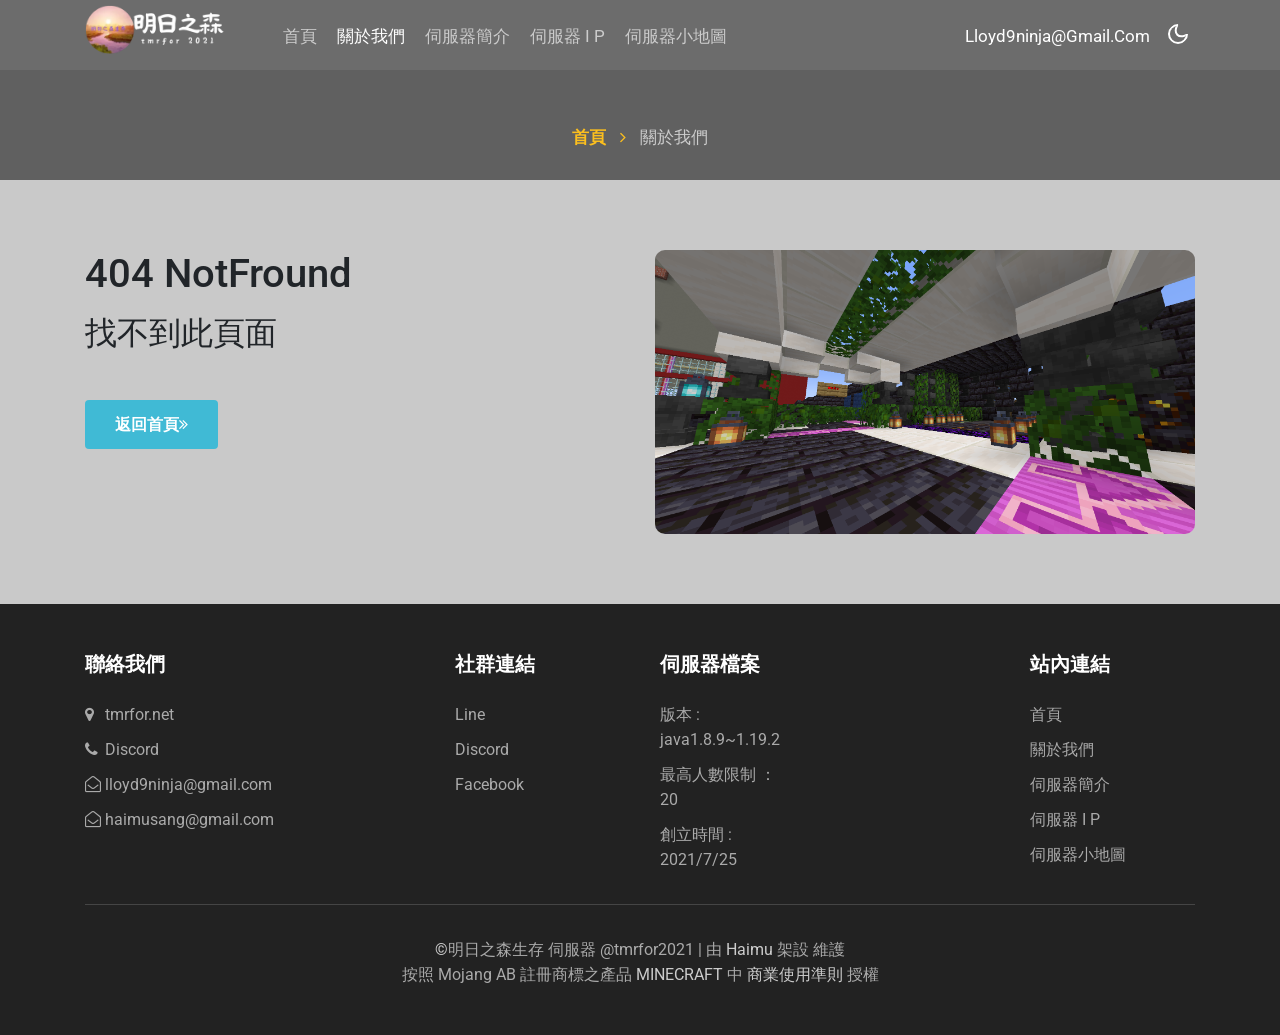
==== 404/index.html @ 9494d6eb "Add files via upload" ====
<!doctype html>
<html lang="en">
  <head>
    <!-- 基本META  -->
    <meta charset="utf-8">
    <meta name="viewport" content="width=device-width, initial-scale=1, shrink-to-fit=no">
	<meta http-equiv="refresh" content="600;url=../home/">

		<!-- 簡介 關鍵字 --> 
	<meta name="description" content="這裡本來是一個美麗和平的森林  直到某一天....  大量的怪物突然湧現  入侵了整個世界  恭喜你活了下來  快加入我們吧！ 救救這座森林............">
    <meta name="keywords" content="明日之森 明日之森生存 明日之森生存伺服器 明日之森minecraft minecraft伺服器">

	<!-- 網頁標題 -->
    <title>404 找不到頁面 | 明日之森生存 伺服器</title>

	<!-- 連結ICON -->
    <link rel="icon" href="../images/icon.ico">
	
    <!-- 連結CSS -->
    <link rel="stylesheet" href="../assets/css/style-starter.css">
    <link href="//fonts.googleapis.com/css2?family=Roboto:wght@400;500;700&display=swap" rel="stylesheet">
    <link href="//fonts.googleapis.com/css2?family=Roboto:wght@300;400&display=swap" rel="stylesheet">
  </head>


  <body id="home">
<section class=" w3l-header-4 header-sticky">
	<!-- HEADER -->
	<header id="site-header" class="fixed-top">
		<div class="container">
			<nav class="navbar navbar-expand-lg navbar-dark stroke">
				<!-- NAV 標誌 -->
				<h1><a class="navbar-brand" href="../home/">
					<img src="../images/nav-logo.png" >
				</a></h1>
				<!-- NAV 手機版 選單標誌 -->
				<button class="navbar-toggler  collapsed bg-gradient" type="button" data-toggle="collapse" data-target="#navbarTogglerDemo02" aria-controls="navbarTogglerDemo02" aria-expanded="false" aria-label="Toggle navigation">
					<span class="navbar-toggler-icon fa icon-expand fa-bars"></span>
					<span class="navbar-toggler-icon fa icon-close fa-times"></span>
					
				</button>
	  
				<div class="collapse navbar-collapse" id="navbarTogglerDemo02">
					<ul class="navbar-nav ml-lg-5">
						<li class="nav-item @@home__active">
							<a class="nav-link" href="../home/">首頁<span class="sr-only">(current)</span></a>
						</li>
						<li class="nav-item active">
							<a class="nav-link" href="../about/">關於我們</a>
						</li>
						<li class="nav-item @@contact__active">
							<a class="nav-link" href="../servertour/">伺服器簡介</a>
						</li>
						<li class="nav-item @@services__active">
							<a class="nav-link" href="../serverip/">伺服器&nbsp;I&nbsp;P</a>
						</li>
						<li class="nav-item @@contact__active">
							<a class="nav-link" href="../servermap/">伺服器小地圖</a>
						</li>
					</ul>
				<ul class="navbar-nav ml-auto">
						<li class="nav-item ml-4">
							<a class="nav-link phone" href="mailto:lloyd9ninja@gmail.com">lloyd9ninja@gmail.com</a>
						</li>
					</ul>
				</div>
				        <!-- toggle switch for light and dark theme -->
						<div class="mobile-position">
							<label class="theme-selector">
							  <input type="checkbox" id="themeToggle">
							  <i class="gg-sun"></i>
							  <i class="gg-moon"></i>
							</label>
						  </div>
						  <!-- //toggle switch for light and dark theme -->
			</nav>
		</div>
	  </header>
	<!--/header-->
</section>
<script src="../assets/js/jquery-3.3.1.min.js"></script> <!-- Common jquery plugin -->
<!--bootstrap working-->
<script src="../assets/js/bootstrap.min.js"></script>
<!--bootstrap working//-->
<!--/MENU-JS-->
<script>
	$(window).on("scroll", function () {
	  var scroll = $(window).scrollTop();
  
	  if (scroll >= 80) {
		$("#site-header").addClass("nav-fixed");
	  } else {
		$("#site-header").removeClass("nav-fixed");
	  }
	});
  
	//Main navigation Active Class Add Remove
	$(".navbar-toggler").on("click", function () {
	  $("header").toggleClass("active");
	});
	$(document).on("ready", function () {
	  if ($(window).width() > 991) {
		$("header").removeClass("active");
	  }
	  $(window).on("resize", function () {
		if ($(window).width() > 991) {
		  $("header").removeClass("active");
		}
	  });
	});
  </script>
  <!--//MENU-JS-->
<!-- disable body scroll which navbar is in active -->
<script>
$(function () {
  $('.navbar-toggler').click(function () {
    $('body').toggleClass('noscroll');
  })
});
</script>
<!-- disable body scroll which navbar is in active -->
<!--theme switcher dark and light mode script-->
<script>
	const bodyElement = document.querySelector('body');
	const themeToggle = document.querySelector('#themeToggle');
	const darkModeMql = window.matchMedia('(prefers-color-scheme: dark)');
  
	const currentTheme = localStorage.getItem('theme') ? localStorage.getItem('theme') : userPreference(darkModeMql);
  
	if (currentTheme) {
	  bodyElement.classList.add(currentTheme);
  
	  if (currentTheme === 'dark') {
		themeToggle.checked = true;
	  }
	}
  
	function userPreference(e) {
	  if (e.matches) {
		bodyElement.classList.add("dark");
		return "dark"
	  } else {
		bodyElement.classList.remove("dark");
		return ""
	  }
	}
  
	darkModeMql.addListener(userPreference);
  
	function themeSwitcher(e) {
	  if (e.target.checked) {
		bodyElement.classList.add('dark');
		localStorage.setItem('theme', 'dark');
	  } else {
		bodyElement.classList.remove('dark');
		localStorage.setItem('theme', '');
	  }
	}
  
	themeToggle.addEventListener('change', themeSwitcher);
  </script>
  <!--theme switcher dark and light mode script//-->



<!-- breadcrumbs -->
    <section class="w3l-inner-banner-main">
        <div class="about-inner about editContent">
            <div class="container">   
            	<div class="breadcrumbs-sub">
            	    <ul class="breadcrumbs-custom-path">
            	        <li class="right-side propClone"><a href="../home/" class="editContent">首頁 <span class="fa fa-angle-right" aria-hidden="true"></span></a> <p></li>
            	        <li class="active editContent">關於我們</li>
            	    </ul>
            	</div>
			</div>
		</div>
    </section>
<!-- breadcrumbs //-->


<section class="w3l-recent-work">
	<div class="jst-two-col">
		<div class="container">
			<div class="row">
				<div class="my-bio cwp4-text col-lg-6">
					<h1>404 NotFround</h1>
					<h2 class="para mt-3 mb-lg-4 ">
						找不到此頁面</h2>
						<a href="../home/" class="action-button btn mt-4">返回首頁<span class="fa fa-angle-double-right"></span></a>
				</div>
				<div class="col-lg-6 ">
					<img src="../images/404-img/0.png" alt="product" class="img-responsive about-me">
				</div>
			</div>
		</div>
	</div>
</section>



<!-- <section class="w3l-stats">
  <div class="main-w3 ">
      <div class="container">
          <div class="right-side">
                <h3 class="title-big"></h3>
                <p class="mt-4 para"></p>
            </div>
          </div>
  </div>
</section> -->


<section class="w3l-footer-29-main">
	<div class="footer-29 py-5 ">
	  <div class="container">
		<div class="grid-col-4 footer-top-29">
			<div class="footer-list-29 footer-1">
				<h2 class="footer-title-29">聯絡我們</h2>
				<ul>
					<li><p><span class="fa fa-map-marker"></span>tmrfor.net</p></li>
					<li><a  target="_blank" href="https://discord.gg/4fP9tAp8Hx"><span class="fa fa-phone"></span>Discord</a></li>
					<li><a href="mailto:lloyd9ninja@gmail.com" class="mail"><span class="fa fa-envelope-open-o"></span>lloyd9ninja@gmail.com</a></li>
					<li><a href="mailto:haimusang@gmail.com" class="mail"><span class="fa fa-envelope-open-o"></span>haimusang@gmail.com</a></li>
				</ul>
			</div>
			<div class="footer-list-29 footer-2">
				<ul>
					<h6 class="footer-title-29">社群連結</h6>
					<li><a  target="_blank" href="https://line.me/ti/g2/hS_3SS2xTrkdW1txGxZn4w?utm_source=invitation&utm_medium=link_copy&utm_campaign=default">Line</a></li>
					<li><a  target="_blank" href="https://discord.gg/4fP9tAp8Hx">Discord</a></li>
					<li><a  target="_blank" href="https://www.facebook.com/groups/939683233647115/?ref=share">Facebook</a></li>
					<li><a  target="_blank" href=""></a></li>
					<li><a href=""></a></li>
				</ul>
			</div>
			<div class="footer-list-29 footer-3">
				<div class="properties">
					<h6 class="footer-title-29">伺服器檔案</h6>
					<div class="images-col">
					<ul>
						<li><a href="">版本 : java1.8.9~1.19.2</a></li>
						<li><a href="">最高人數限制 ： 20</a></li>
						<li><a href="">創立時間 : 2021/7/25</a></li>
					</ul>
				</div>
			</div>
			</div>
			<div class="footer-list-29 footer-4">
				<ul>
					<h6 class="footer-title-29">站內連結</h6>
					<li><a href="../home/">首頁</a></li>
					<li><a href="../about/">關於我們</a></li>
					<li><a href="../servertour/">伺服器簡介</a>
					<li><a href="../serverip/">伺服器 I  P</a></li>
					<li><a href="../servermap/">伺服器小地圖</a></li>
				</ul>
			</div>
		</div>
		<div class=" bottom-copies text-center">
			<p class="copy-footer-29"><a  target="_blank" href="https://github.com/tmrfor/web">©</a>明日之森生存 伺服器 @tmrfor2021 | 由 <a href="//www.youtube.com/channel/UCmQD8e9ZnIy9F39wAmvAalA">Haimu</a> 架設 維護</p>
			<p class="copy-footer-29">按照 Mojang AB 註冊商標​之產品<a  target="_blank" href="//minecraft.net"> MINECRAFT </a>中<a  target="_blank" href="//www.minecraft.net/zh-hant/terms#terms-brand_guidelines"> 商業使用準則 </a>授權</p>
		</div>
		</div>
	</div>
  </section>

<!-- move top -->
<button onclick="topFunction()" id="movetop" title="Go to top">
	<span class="fa fa-chevron-up"></span>
</button>
<script>
	// When the user scrolls down 20px from the top of the document, show the button
	window.onscroll = function () {
		scrollFunction()
	};

	function scrollFunction() {
		if (document.body.scrollTop > 20 || document.documentElement.scrollTop > 20) {
			document.getElementById("movetop").style.display = "block";
		} else {
			document.getElementById("movetop").style.display = "none";
		}
	}

	// When the user clicks on the button, scroll to the top of the document
	function topFunction() {
		document.body.scrollTop = 0;
		document.documentElement.scrollTop = 0;
	}
</script>
<!-- /move top -->

</body>

</html>
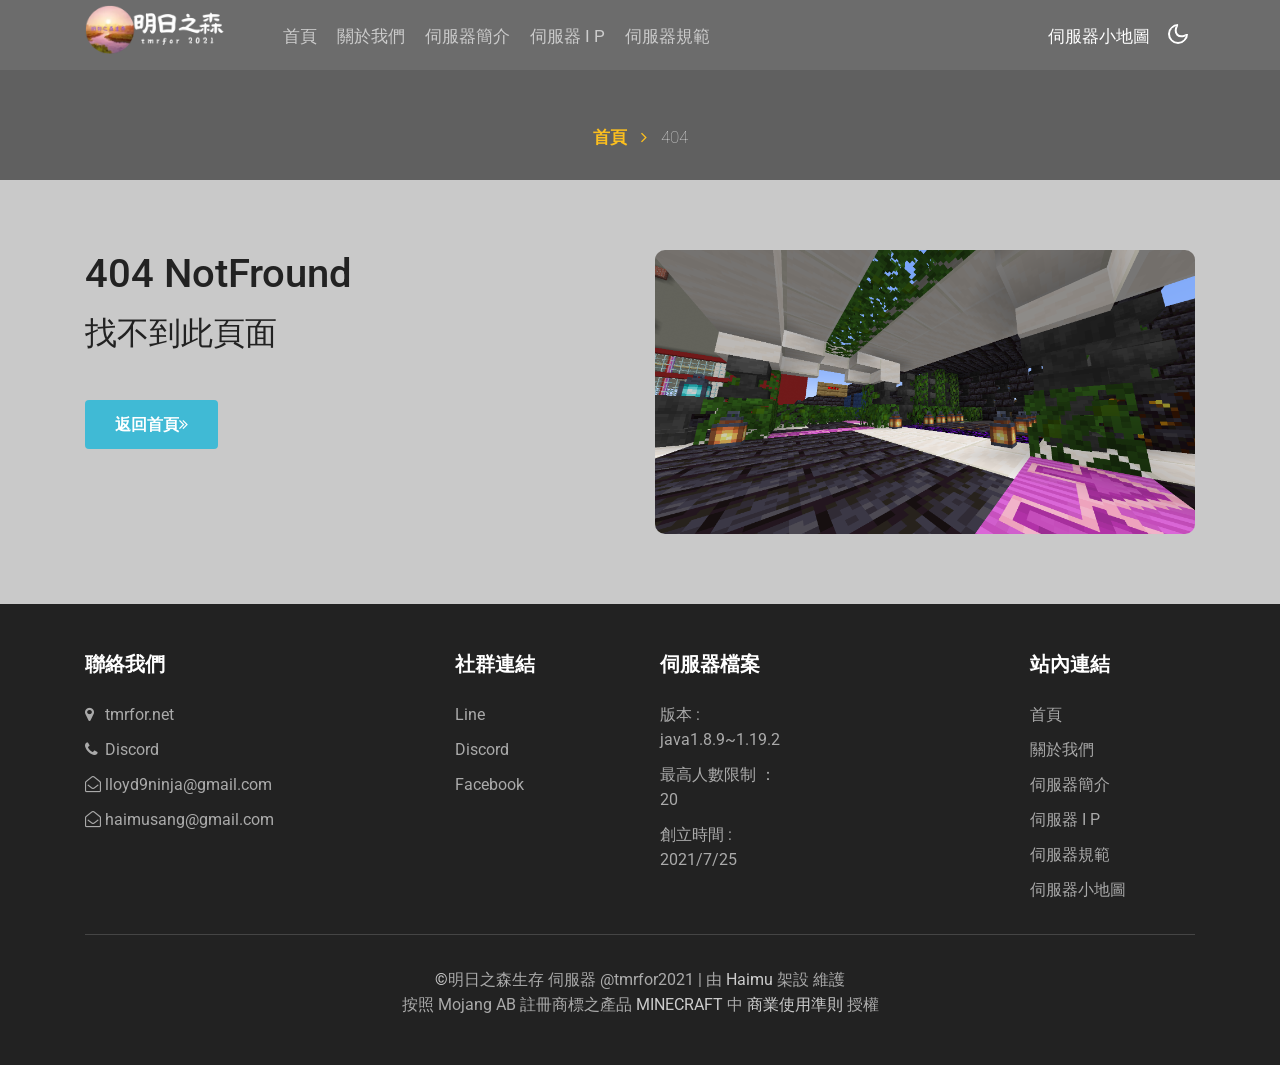
==== commit 877bdd0d: "Add files via upload" ====
--- a/404/index.html
+++ b/404/index.html
@@ -4,7 +4,7 @@
     <!-- 基本META  -->
     <meta charset="utf-8">
     <meta name="viewport" content="width=device-width, initial-scale=1, shrink-to-fit=no">
-	<meta http-equiv="refresh" content="600;url=../home/">
+	<meta http-equiv="refresh" content="5;url=../home/">
 
 		<!-- 簡介 關鍵字 --> 
 	<meta name="description" content="這裡本來是一個美麗和平的森林  直到某一天....  大量的怪物突然湧現  入侵了整個世界  恭喜你活了下來  快加入我們吧！ 救救這座森林............">
@@ -45,7 +45,7 @@
 						<li class="nav-item @@home__active">
 							<a class="nav-link" href="../home/">首頁<span class="sr-only">(current)</span></a>
 						</li>
-						<li class="nav-item active">
+						<li class="nav-item @@home__active">
 							<a class="nav-link" href="../about/">關於我們</a>
 						</li>
 						<li class="nav-item @@contact__active">
@@ -55,12 +55,12 @@
 							<a class="nav-link" href="../serverip/">伺服器&nbsp;I&nbsp;P</a>
 						</li>
 						<li class="nav-item @@contact__active">
-							<a class="nav-link" href="../servermap/">伺服器小地圖</a>
+							<a class="nav-link" href="../relus/">伺服器規範</a>
 						</li>
 					</ul>
 				<ul class="navbar-nav ml-auto">
 						<li class="nav-item ml-4">
-							<a class="nav-link phone" href="mailto:lloyd9ninja@gmail.com">lloyd9ninja@gmail.com</a>
+							<a class="nav-link phone" href="../servermap/">伺服器小地圖</a>
 						</li>
 					</ul>
 				</div>
@@ -170,7 +170,7 @@
             	<div class="breadcrumbs-sub">
             	    <ul class="breadcrumbs-custom-path">
             	        <li class="right-side propClone"><a href="../home/" class="editContent">首頁 <span class="fa fa-angle-right" aria-hidden="true"></span></a> <p></li>
-            	        <li class="active editContent">關於我們</li>
+            	        <li class="active editContent">404</li>
             	    </ul>
             	</div>
 			</div>
@@ -184,8 +184,8 @@
 		<div class="container">
 			<div class="row">
 				<div class="my-bio cwp4-text col-lg-6">
-					<h1>404 NotFround</h1>
-					<h2 class="para mt-3 mb-lg-4 ">
+					<h1 style="color: var(--header-title-color);">404 NotFround</h1>
+					<h2 class="para mt-3 mb-lg-4 " style="color: var(--header-title-color);">
 						找不到此頁面</h2>
 						<a href="../home/" class="action-button btn mt-4">返回首頁<span class="fa fa-angle-double-right"></span></a>
 				</div>
@@ -253,6 +253,7 @@
 					<li><a href="../about/">關於我們</a></li>
 					<li><a href="../servertour/">伺服器簡介</a>
 					<li><a href="../serverip/">伺服器 I  P</a></li>
+					<li><a href="../relus/">伺服器規範</a></li>
 					<li><a href="../servermap/">伺服器小地圖</a></li>
 				</ul>
 			</div>
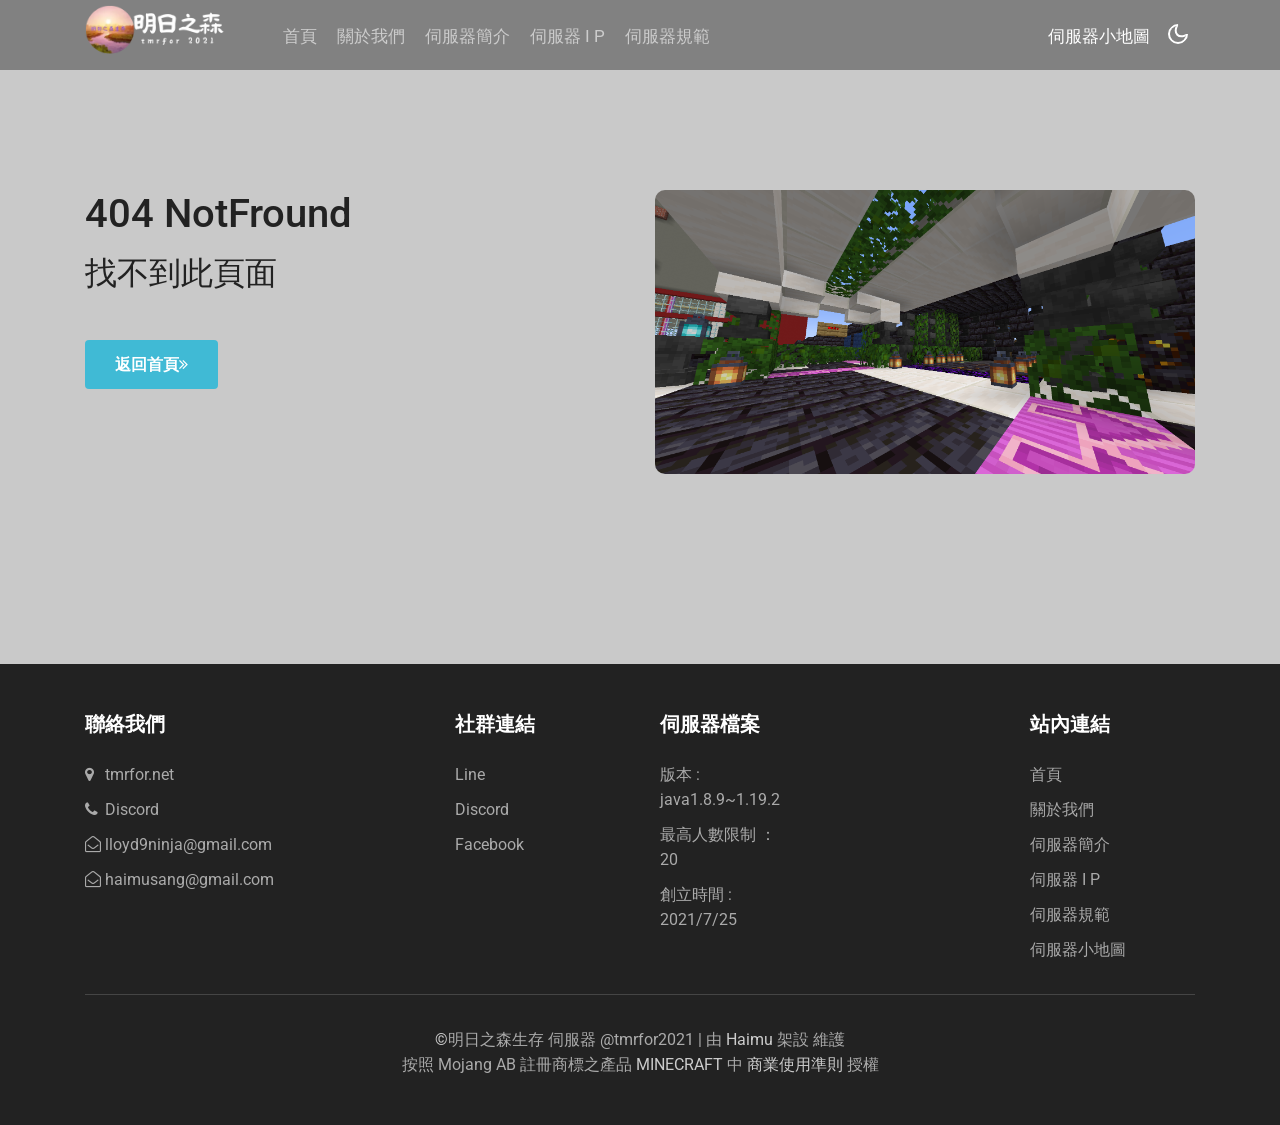
==== commit 1dbeb4ef: "Add files via upload" ====
--- a/404/index.html
+++ b/404/index.html
@@ -1,5 +1,5 @@
 <!doctype html>
-<html lang="en">
+<html lang="zh-hant-tw">
   <head>
     <!-- 基本META  -->
     <meta charset="utf-8">
@@ -162,23 +162,7 @@
   <!--theme switcher dark and light mode script//-->
 
 
-
-<!-- breadcrumbs -->
-    <section class="w3l-inner-banner-main">
-        <div class="about-inner about editContent">
-            <div class="container">   
-            	<div class="breadcrumbs-sub">
-            	    <ul class="breadcrumbs-custom-path">
-            	        <li class="right-side propClone"><a href="../home/" class="editContent">首頁 <span class="fa fa-angle-right" aria-hidden="true"></span></a> <p></li>
-            	        <li class="active editContent">404</li>
-            	    </ul>
-            	</div>
-			</div>
-		</div>
-    </section>
-<!-- breadcrumbs //-->
-
-
+  <br><br><br><br><br>
 <section class="w3l-recent-work">
 	<div class="jst-two-col">
 		<div class="container">
@@ -196,20 +180,7 @@
 		</div>
 	</div>
 </section>
-
-
-
-<!-- <section class="w3l-stats">
-  <div class="main-w3 ">
-      <div class="container">
-          <div class="right-side">
-                <h3 class="title-big"></h3>
-                <p class="mt-4 para"></p>
-            </div>
-          </div>
-  </div>
-</section> -->
-
+<br><br><br><br><br>
 
 <section class="w3l-footer-29-main">
 	<div class="footer-29 py-5 ">
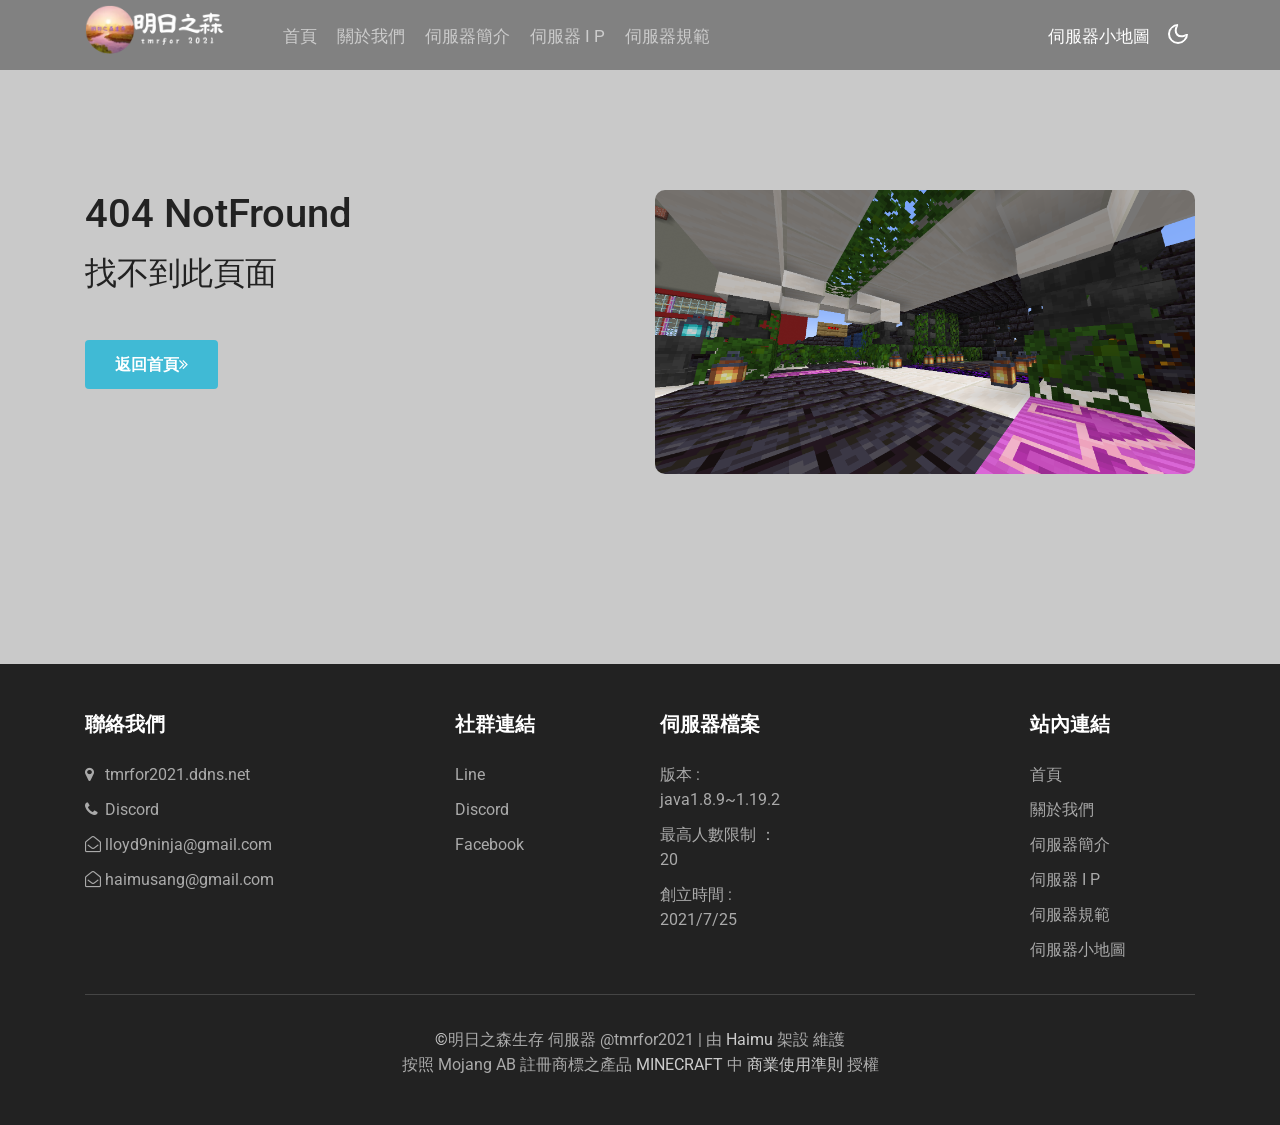
==== commit 3f6328f7: "Add files via upload" ====
--- a/404/index.html
+++ b/404/index.html
@@ -189,7 +189,7 @@
 			<div class="footer-list-29 footer-1">
 				<h2 class="footer-title-29">聯絡我們</h2>
 				<ul>
-					<li><p><span class="fa fa-map-marker"></span>tmrfor.net</p></li>
+					<li><p><span class="fa fa-map-marker"></span>tmrfor2021.ddns.net</p></li>
 					<li><a  target="_blank" href="https://discord.gg/4fP9tAp8Hx"><span class="fa fa-phone"></span>Discord</a></li>
 					<li><a href="mailto:lloyd9ninja@gmail.com" class="mail"><span class="fa fa-envelope-open-o"></span>lloyd9ninja@gmail.com</a></li>
 					<li><a href="mailto:haimusang@gmail.com" class="mail"><span class="fa fa-envelope-open-o"></span>haimusang@gmail.com</a></li>
@@ -230,7 +230,7 @@
 			</div>
 		</div>
 		<div class=" bottom-copies text-center">
-			<p class="copy-footer-29"><a  target="_blank" href="https://github.com/tmrfor/web">©</a>明日之森生存 伺服器 @tmrfor2021 | 由 <a href="//www.youtube.com/channel/UCmQD8e9ZnIy9F39wAmvAalA">Haimu</a> 架設 維護</p>
+			<p class="copy-footer-29"><a  target="_blank" href="https://github.com/tmrfor/">©</a>明日之森生存 伺服器 @tmrfor2021 | 由 <a href="//www.youtube.com/channel/UCmQD8e9ZnIy9F39wAmvAalA">Haimu</a> 架設 維護</p>
 			<p class="copy-footer-29">按照 Mojang AB 註冊商標​之產品<a  target="_blank" href="//minecraft.net"> MINECRAFT </a>中<a  target="_blank" href="//www.minecraft.net/zh-hant/terms#terms-brand_guidelines"> 商業使用準則 </a>授權</p>
 		</div>
 		</div>
